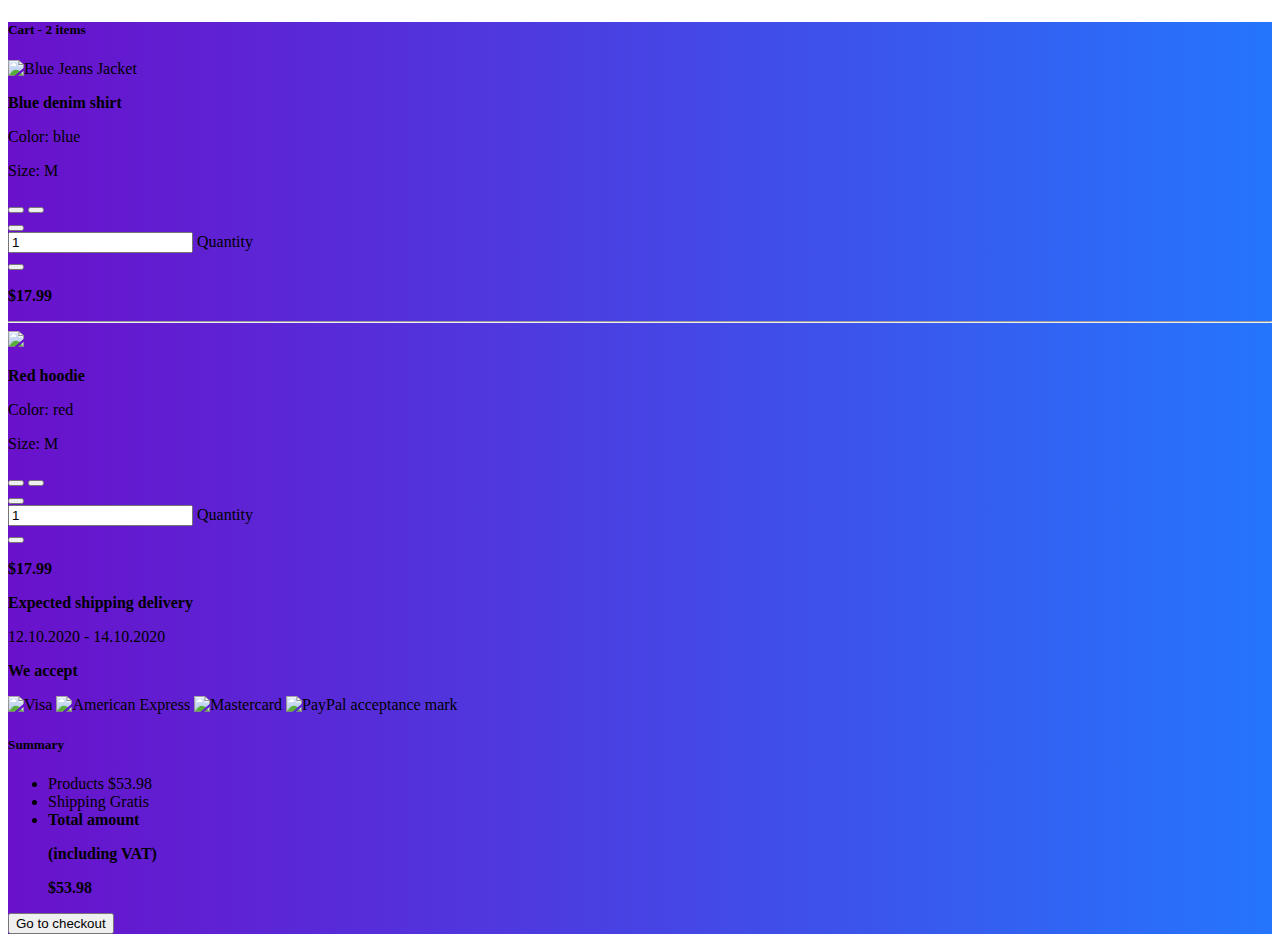
==== cart.html @ ae3fb100 "store all" ====
<!DOCTYPE html>
<html lang="en">
  <head>
    <meta charset="UTF-8" />
    <meta name="viewport" content="width=device-width, initial-scale=1.0" />
    <title>Document</title>
    <script
      src="https://kit.fontawesome.com/0560fe03a6.js"
      crossorigin="anonymous"
    ></script>
    <link
      href="https://cdn.jsdelivr.net/npm/bootstrap@5.3.0/dist/css/bootstrap.min.css"
      rel="stylesheet"
      integrity="sha384-9ndCyUaIbzAi2FUVXJi0CjmCapSmO7SnpJef0486qhLnuZ2cdeRhO02iuK6FUUVM"
      crossorigin="anonymous"
    />
    <link rel="stylesheet" href="css/style.css" />
  </head>
  <body>
    <header></header>
    <main>
        <section class="h-100 gradient-custom">
            <div class="container py-5">
              <div class="row d-flex justify-content-center my-4">
                <div class="col-md-8">
                  <div class="card mb-4">
                    <div class="card-header py-3">
                      <h5 class="mb-0">Cart - 2 items</h5>
                    </div>
                    <div class="card-body">
                      <!-- Single item -->
                      <div class="row">
                        <div class="col-lg-3 col-md-12 mb-4 mb-lg-0">
                          <!-- Image -->
                          <div class="bg-image hover-overlay hover-zoom ripple rounded" data-mdb-ripple-color="light">
                            <img src="https://mdbcdn.b-cdn.net/img/Photos/Horizontal/E-commerce/Vertical/12a.webp"
                              class="w-100" alt="Blue Jeans Jacket" />
                            <a href="#!">
                              <div class="mask" style="background-color: rgba(251, 251, 251, 0.2)"></div>
                            </a>
                          </div>
                          <!-- Image -->
                        </div>
          
                        <div class="col-lg-5 col-md-6 mb-4 mb-lg-0">
                          <!-- Data -->
                          <p><strong>Blue denim shirt</strong></p>
                          <p>Color: blue</p>
                          <p>Size: M</p>
                          <button type="button" class="btn btn-primary btn-sm me-1 mb-2" data-mdb-toggle="tooltip"
                            title="Remove item">
                            <i class="fas fa-trash"></i>
                          </button>
                          <button type="button" class="btn btn-danger btn-sm mb-2" data-mdb-toggle="tooltip"
                            title="Move to the wish list">
                            <i class="fas fa-heart"></i>
                          </button>
                          <!-- Data -->
                        </div>
          
                        <div class="col-lg-4 col-md-6 mb-4 mb-lg-0">
                          <!-- Quantity -->
                          <div class="d-flex mb-4" style="max-width: 300px">
                            <button class="btn btn-primary px-3 me-2"
                              onclick="this.parentNode.querySelector('input[type=number]').stepDown()">
                              <i class="fas fa-minus"></i>
                            </button>
          
                            <div class="form-outline">
                              <input id="form1" min="0" name="quantity" value="1" type="number" class="form-control" />
                              <label class="form-label" for="form1">Quantity</label>
                            </div>
          
                            <button class="btn btn-primary px-3 ms-2"
                              onclick="this.parentNode.querySelector('input[type=number]').stepUp()">
                              <i class="fas fa-plus"></i>
                            </button>
                          </div>
                          <!-- Quantity -->
          
                          <!-- Price -->
                          <p class="text-start text-md-center">
                            <strong>$17.99</strong>
                          </p>
                          <!-- Price -->
                        </div>
                      </div>
                      <!-- Single item -->
          
                      <hr class="my-4" />
          
                      <!-- Single item -->
                      <div class="row">
                        <div class="col-lg-3 col-md-12 mb-4 mb-lg-0">
                          <!-- Image -->
                          <div class="bg-image hover-overlay hover-zoom ripple rounded" data-mdb-ripple-color="light">
                            <img src="https://mdbcdn.b-cdn.net/img/Photos/Horizontal/E-commerce/Vertical/13a.webp"
                              class="w-100" />
                            <a href="#!">
                              <div class="mask" style="background-color: rgba(251, 251, 251, 0.2)"></div>
                            </a>
                          </div>
                          <!-- Image -->
                        </div>
          
                        <div class="col-lg-5 col-md-6 mb-4 mb-lg-0">
                          <!-- Data -->
                          <p><strong>Red hoodie</strong></p>
                          <p>Color: red</p>
                          <p>Size: M</p>
          
                          <button type="button" class="btn btn-primary btn-sm me-1 mb-2" data-mdb-toggle="tooltip"
                            title="Remove item">
                            <i class="fas fa-trash"></i>
                          </button>
                          <button type="button" class="btn btn-danger btn-sm mb-2" data-mdb-toggle="tooltip"
                            title="Move to the wish list">
                            <i class="fas fa-heart"></i>
                          </button>
                          <!-- Data -->
                        </div>
          
                        <div class="col-lg-4 col-md-6 mb-4 mb-lg-0">
                          <!-- Quantity -->
                          <div class="d-flex mb-4" style="max-width: 300px">
                            <button class="btn btn-primary px-3 me-2"
                              onclick="this.parentNode.querySelector('input[type=number]').stepDown()">
                              <i class="fas fa-minus"></i>
                            </button>
          
                            <div class="form-outline">
                              <input id="form1" min="0" name="quantity" value="1" type="number" class="form-control" />
                              <label class="form-label" for="form1">Quantity</label>
                            </div>
          
                            <button class="btn btn-primary px-3 ms-2"
                              onclick="this.parentNode.querySelector('input[type=number]').stepUp()">
                              <i class="fas fa-plus"></i>
                            </button>
                          </div>
                          <!-- Quantity -->
          
                          <!-- Price -->
                          <p class="text-start text-md-center">
                            <strong>$17.99</strong>
                          </p>
                          <!-- Price -->
                        </div>
                      </div>
                      <!-- Single item -->
                    </div>
                  </div>
                  <div class="card mb-4">
                    <div class="card-body">
                      <p><strong>Expected shipping delivery</strong></p>
                      <p class="mb-0">12.10.2020 - 14.10.2020</p>
                    </div>
                  </div>
                  <div class="card mb-4 mb-lg-0">
                    <div class="card-body">
                      <p><strong>We accept</strong></p>
                      <img class="me-2" width="45px"
                        src="https://mdbcdn.b-cdn.net/wp-content/plugins/woocommerce-gateway-stripe/assets/images/visa.svg"
                        alt="Visa" />
                      <img class="me-2" width="45px"
                        src="https://mdbcdn.b-cdn.net/wp-content/plugins/woocommerce-gateway-stripe/assets/images/amex.svg"
                        alt="American Express" />
                      <img class="me-2" width="45px"
                        src="https://mdbcdn.b-cdn.net/wp-content/plugins/woocommerce-gateway-stripe/assets/images/mastercard.svg"
                        alt="Mastercard" />
                      <img class="me-2" width="45px"
                        src="https://mdbcdn.b-cdn.net/wp-content/plugins/woocommerce/includes/gateways/paypal/assets/images/paypal.webp"
                        alt="PayPal acceptance mark" />
                    </div>
                  </div>
                </div>
                <div class="col-md-4">
                  <div class="card mb-4">
                    <div class="card-header py-3">
                      <h5 class="mb-0">Summary</h5>
                    </div>
                    <div class="card-body">
                      <ul class="list-group list-group-flush">
                        <li
                          class="list-group-item d-flex justify-content-between align-items-center border-0 px-0 pb-0">
                          Products
                          <span>$53.98</span>
                        </li>
                        <li class="list-group-item d-flex justify-content-between align-items-center px-0">
                          Shipping
                          <span>Gratis</span>
                        </li>
                        <li
                          class="list-group-item d-flex justify-content-between align-items-center border-0 px-0 mb-3">
                          <div>
                            <strong>Total amount</strong>
                            <strong>
                              <p class="mb-0">(including VAT)</p>
                            </strong>
                          </div>
                          <span><strong>$53.98</strong></span>
                        </li>
                      </ul>
          
                      <button type="button" class="btn btn-primary btn-lg btn-block">
                        Go to checkout
                      </button>
                    </div>
                  </div>
                </div>
              </div>
            </div>
          </section>
    </main>
    <script src="js/cart.js"></script>
    <script
      src="https://cdn.jsdelivr.net/npm/bootstrap@5.3.0/dist/js/bootstrap.bundle.min.js"
      integrity="sha384-geWF76RCwLtnZ8qwWowPQNguL3RmwHVBC9FhGdlKrxdiJJigb/j/68SIy3Te4Bkz"
      crossorigin="anonymous"
    ></script>
  </body>
</html>
---- css/style.css ----
.like-btn:hover{
    color: rgb(218, 40, 40);
}

.gradient-custom {
    /* fallback for old browsers */
    background: #6a11cb;
    
    /* Chrome 10-25, Safari 5.1-6 */
    background: -webkit-linear-gradient(to right, rgba(106, 17, 203, 1), rgba(37, 117, 252, 1));
    
    /* W3C, IE 10+/ Edge, Firefox 16+, Chrome 26+, Opera 12+, Safari 7+ */
    background: linear-gradient(to right, rgba(106, 17, 203, 1), rgba(37, 117, 252, 1))
    }
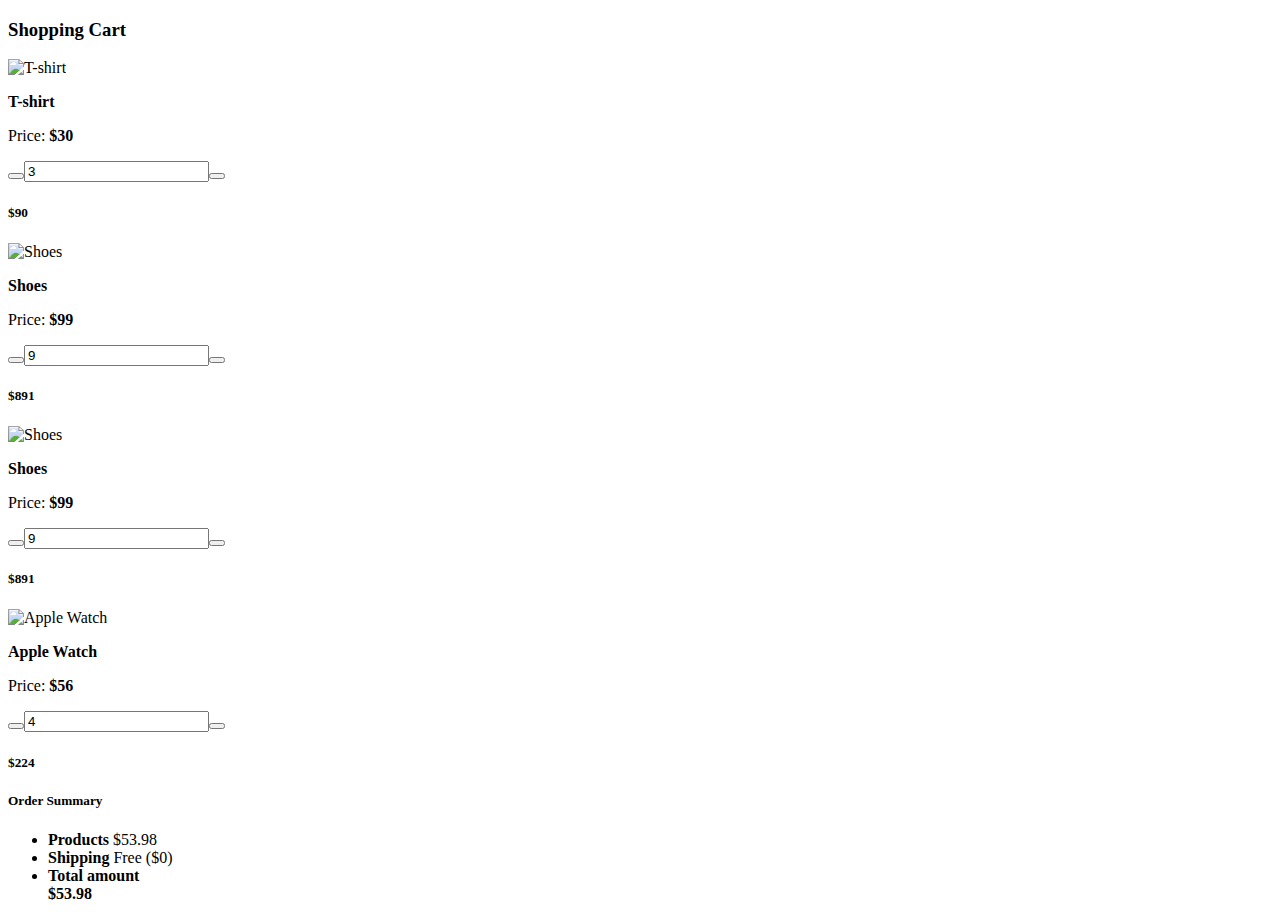
==== commit cb97b1fd: "new" ====
--- a/cart.html
+++ b/cart.html
@@ -1,222 +1,62 @@
 <!DOCTYPE html>
 <html lang="en">
-  <head>
-    <meta charset="UTF-8" />
-    <meta name="viewport" content="width=device-width, initial-scale=1.0" />
-    <title>Document</title>
-    <script
-      src="https://kit.fontawesome.com/0560fe03a6.js"
-      crossorigin="anonymous"
-    ></script>
-    <link
-      href="https://cdn.jsdelivr.net/npm/bootstrap@5.3.0/dist/css/bootstrap.min.css"
-      rel="stylesheet"
-      integrity="sha384-9ndCyUaIbzAi2FUVXJi0CjmCapSmO7SnpJef0486qhLnuZ2cdeRhO02iuK6FUUVM"
-      crossorigin="anonymous"
-    />
-    <link rel="stylesheet" href="css/style.css" />
-  </head>
-  <body>
-    <header></header>
-    <main>
-        <section class="h-100 gradient-custom">
-            <div class="container py-5">
-              <div class="row d-flex justify-content-center my-4">
-                <div class="col-md-8">
-                  <div class="card mb-4">
-                    <div class="card-header py-3">
-                      <h5 class="mb-0">Cart - 2 items</h5>
+
+    <head>
+        <meta charset="UTF-8"/>
+        <meta name="viewport" content="width=device-width, initial-scale=1.0"/>
+        <title>Shopping Cart</title>
+        <script src="https://kit.fontawesome.com/0560fe03a6.js" crossorigin="anonymous"></script>
+        <link href="https://cdn.jsdelivr.net/npm/bootstrap@5.3.0/dist/css/bootstrap.min.css" rel="stylesheet" integrity="sha384-9ndCyUaIbzAi2FUVXJi0CjmCapSmO7SnpJef0486qhLnuZ2cdeRhO02iuK6FUUVM" crossorigin="anonymous"/>
+        <link rel="stylesheet" href="css/style.css"/>
+    </head>
+
+    <body>
+        <header></header>
+        <main>
+            <section>
+                <div class="container py-5">
+                    <div class="row d-flex justify-content-center align-items-center">
+                        <div class="d-flex justify-content-between align-items-center mb-4">
+                            <h3 class="fw-normal mb-0 main-color mb-4"><strong><i class="fa-solid fa-cart-shopping"></i> Shopping Cart</strong></h3>
+                        </div>
+                        <!-- start items -->
+                        <div class="col-8 cart-items">
+                            
+                        </div>
+                        <!-- end items -->
+                        <div class="col-4 mt-4">
+                            <div class="card mb-4 border-0 shadow-lg">
+                                <div class="card-header py-3 border-0 bg-summary">
+                                    <h5 class="mb-0 text-center main-color"><strong>Order Summary</strong></h5>
+                                </div>
+                                <div class="card-body">
+                                    <ul class="list-group list-group-flush">
+                                        <li class="list-group-item d-flex justify-content-between align-items-center border-0 px-0 pb-0">
+                                            <strong>Products</strong>
+                                            <span>$53.98</span>
+                                        </li>
+                                        <li class="list-group-item d-flex justify-content-between align-items-center px-0">
+                                            <strong>Shipping</strong>
+                                            <span>Free ($0)</span>
+                                        </li>
+                                        <li class="list-group-item d-flex justify-content-between align-items-center border-0 px-0 mb-3 mt-2">
+                                            <div>
+                                                <strong>Total amount</strong>
+                                            </div>
+                                            <span>
+                                                <strong>$53.98</strong>
+                                            </span>
+                                        </li>
+                                    </ul>
+                                </div>
+                            </div>
+                        </div>
                     </div>
-                    <div class="card-body">
-                      <!-- Single item -->
-                      <div class="row">
-                        <div class="col-lg-3 col-md-12 mb-4 mb-lg-0">
-                          <!-- Image -->
-                          <div class="bg-image hover-overlay hover-zoom ripple rounded" data-mdb-ripple-color="light">
-                            <img src="https://mdbcdn.b-cdn.net/img/Photos/Horizontal/E-commerce/Vertical/12a.webp"
-                              class="w-100" alt="Blue Jeans Jacket" />
-                            <a href="#!">
-                              <div class="mask" style="background-color: rgba(251, 251, 251, 0.2)"></div>
-                            </a>
-                          </div>
-                          <!-- Image -->
-                        </div>
-          
-                        <div class="col-lg-5 col-md-6 mb-4 mb-lg-0">
-                          <!-- Data -->
-                          <p><strong>Blue denim shirt</strong></p>
-                          <p>Color: blue</p>
-                          <p>Size: M</p>
-                          <button type="button" class="btn btn-primary btn-sm me-1 mb-2" data-mdb-toggle="tooltip"
-                            title="Remove item">
-                            <i class="fas fa-trash"></i>
-                          </button>
-                          <button type="button" class="btn btn-danger btn-sm mb-2" data-mdb-toggle="tooltip"
-                            title="Move to the wish list">
-                            <i class="fas fa-heart"></i>
-                          </button>
-                          <!-- Data -->
-                        </div>
-          
-                        <div class="col-lg-4 col-md-6 mb-4 mb-lg-0">
-                          <!-- Quantity -->
-                          <div class="d-flex mb-4" style="max-width: 300px">
-                            <button class="btn btn-primary px-3 me-2"
-                              onclick="this.parentNode.querySelector('input[type=number]').stepDown()">
-                              <i class="fas fa-minus"></i>
-                            </button>
-          
-                            <div class="form-outline">
-                              <input id="form1" min="0" name="quantity" value="1" type="number" class="form-control" />
-                              <label class="form-label" for="form1">Quantity</label>
-                            </div>
-          
-                            <button class="btn btn-primary px-3 ms-2"
-                              onclick="this.parentNode.querySelector('input[type=number]').stepUp()">
-                              <i class="fas fa-plus"></i>
-                            </button>
-                          </div>
-                          <!-- Quantity -->
-          
-                          <!-- Price -->
-                          <p class="text-start text-md-center">
-                            <strong>$17.99</strong>
-                          </p>
-                          <!-- Price -->
-                        </div>
-                      </div>
-                      <!-- Single item -->
-          
-                      <hr class="my-4" />
-          
-                      <!-- Single item -->
-                      <div class="row">
-                        <div class="col-lg-3 col-md-12 mb-4 mb-lg-0">
-                          <!-- Image -->
-                          <div class="bg-image hover-overlay hover-zoom ripple rounded" data-mdb-ripple-color="light">
-                            <img src="https://mdbcdn.b-cdn.net/img/Photos/Horizontal/E-commerce/Vertical/13a.webp"
-                              class="w-100" />
-                            <a href="#!">
-                              <div class="mask" style="background-color: rgba(251, 251, 251, 0.2)"></div>
-                            </a>
-                          </div>
-                          <!-- Image -->
-                        </div>
-          
-                        <div class="col-lg-5 col-md-6 mb-4 mb-lg-0">
-                          <!-- Data -->
-                          <p><strong>Red hoodie</strong></p>
-                          <p>Color: red</p>
-                          <p>Size: M</p>
-          
-                          <button type="button" class="btn btn-primary btn-sm me-1 mb-2" data-mdb-toggle="tooltip"
-                            title="Remove item">
-                            <i class="fas fa-trash"></i>
-                          </button>
-                          <button type="button" class="btn btn-danger btn-sm mb-2" data-mdb-toggle="tooltip"
-                            title="Move to the wish list">
-                            <i class="fas fa-heart"></i>
-                          </button>
-                          <!-- Data -->
-                        </div>
-          
-                        <div class="col-lg-4 col-md-6 mb-4 mb-lg-0">
-                          <!-- Quantity -->
-                          <div class="d-flex mb-4" style="max-width: 300px">
-                            <button class="btn btn-primary px-3 me-2"
-                              onclick="this.parentNode.querySelector('input[type=number]').stepDown()">
-                              <i class="fas fa-minus"></i>
-                            </button>
-          
-                            <div class="form-outline">
-                              <input id="form1" min="0" name="quantity" value="1" type="number" class="form-control" />
-                              <label class="form-label" for="form1">Quantity</label>
-                            </div>
-          
-                            <button class="btn btn-primary px-3 ms-2"
-                              onclick="this.parentNode.querySelector('input[type=number]').stepUp()">
-                              <i class="fas fa-plus"></i>
-                            </button>
-                          </div>
-                          <!-- Quantity -->
-          
-                          <!-- Price -->
-                          <p class="text-start text-md-center">
-                            <strong>$17.99</strong>
-                          </p>
-                          <!-- Price -->
-                        </div>
-                      </div>
-                      <!-- Single item -->
-                    </div>
-                  </div>
-                  <div class="card mb-4">
-                    <div class="card-body">
-                      <p><strong>Expected shipping delivery</strong></p>
-                      <p class="mb-0">12.10.2020 - 14.10.2020</p>
-                    </div>
-                  </div>
-                  <div class="card mb-4 mb-lg-0">
-                    <div class="card-body">
-                      <p><strong>We accept</strong></p>
-                      <img class="me-2" width="45px"
-                        src="https://mdbcdn.b-cdn.net/wp-content/plugins/woocommerce-gateway-stripe/assets/images/visa.svg"
-                        alt="Visa" />
-                      <img class="me-2" width="45px"
-                        src="https://mdbcdn.b-cdn.net/wp-content/plugins/woocommerce-gateway-stripe/assets/images/amex.svg"
-                        alt="American Express" />
-                      <img class="me-2" width="45px"
-                        src="https://mdbcdn.b-cdn.net/wp-content/plugins/woocommerce-gateway-stripe/assets/images/mastercard.svg"
-                        alt="Mastercard" />
-                      <img class="me-2" width="45px"
-                        src="https://mdbcdn.b-cdn.net/wp-content/plugins/woocommerce/includes/gateways/paypal/assets/images/paypal.webp"
-                        alt="PayPal acceptance mark" />
-                    </div>
-                  </div>
-                </div>
-                <div class="col-md-4">
-                  <div class="card mb-4">
-                    <div class="card-header py-3">
-                      <h5 class="mb-0">Summary</h5>
-                    </div>
-                    <div class="card-body">
-                      <ul class="list-group list-group-flush">
-                        <li
-                          class="list-group-item d-flex justify-content-between align-items-center border-0 px-0 pb-0">
-                          Products
-                          <span>$53.98</span>
-                        </li>
-                        <li class="list-group-item d-flex justify-content-between align-items-center px-0">
-                          Shipping
-                          <span>Gratis</span>
-                        </li>
-                        <li
-                          class="list-group-item d-flex justify-content-between align-items-center border-0 px-0 mb-3">
-                          <div>
-                            <strong>Total amount</strong>
-                            <strong>
-                              <p class="mb-0">(including VAT)</p>
-                            </strong>
-                          </div>
-                          <span><strong>$53.98</strong></span>
-                        </li>
-                      </ul>
-          
-                      <button type="button" class="btn btn-primary btn-lg btn-block">
-                        Go to checkout
-                      </button>
-                    </div>
-                  </div>
-                </div>
-              </div>
-            </div>
-          </section>
-    </main>
-    <script src="js/cart.js"></script>
-    <script
-      src="https://cdn.jsdelivr.net/npm/bootstrap@5.3.0/dist/js/bootstrap.bundle.min.js"
-      integrity="sha384-geWF76RCwLtnZ8qwWowPQNguL3RmwHVBC9FhGdlKrxdiJJigb/j/68SIy3Te4Bkz"
-      crossorigin="anonymous"
-    ></script>
-  </body>
+                    </section>
+                </main>
+                <script src="js/cart.js"></script>
+                <script src="https://cdn.jsdelivr.net/npm/bootstrap@5.3.0/dist/js/bootstrap.bundle.min.js" integrity="sha384-geWF76RCwLtnZ8qwWowPQNguL3RmwHVBC9FhGdlKrxdiJJigb/j/68SIy3Te4Bkz" crossorigin="anonymous"></script>
+    </body>
 </html>
+
+
